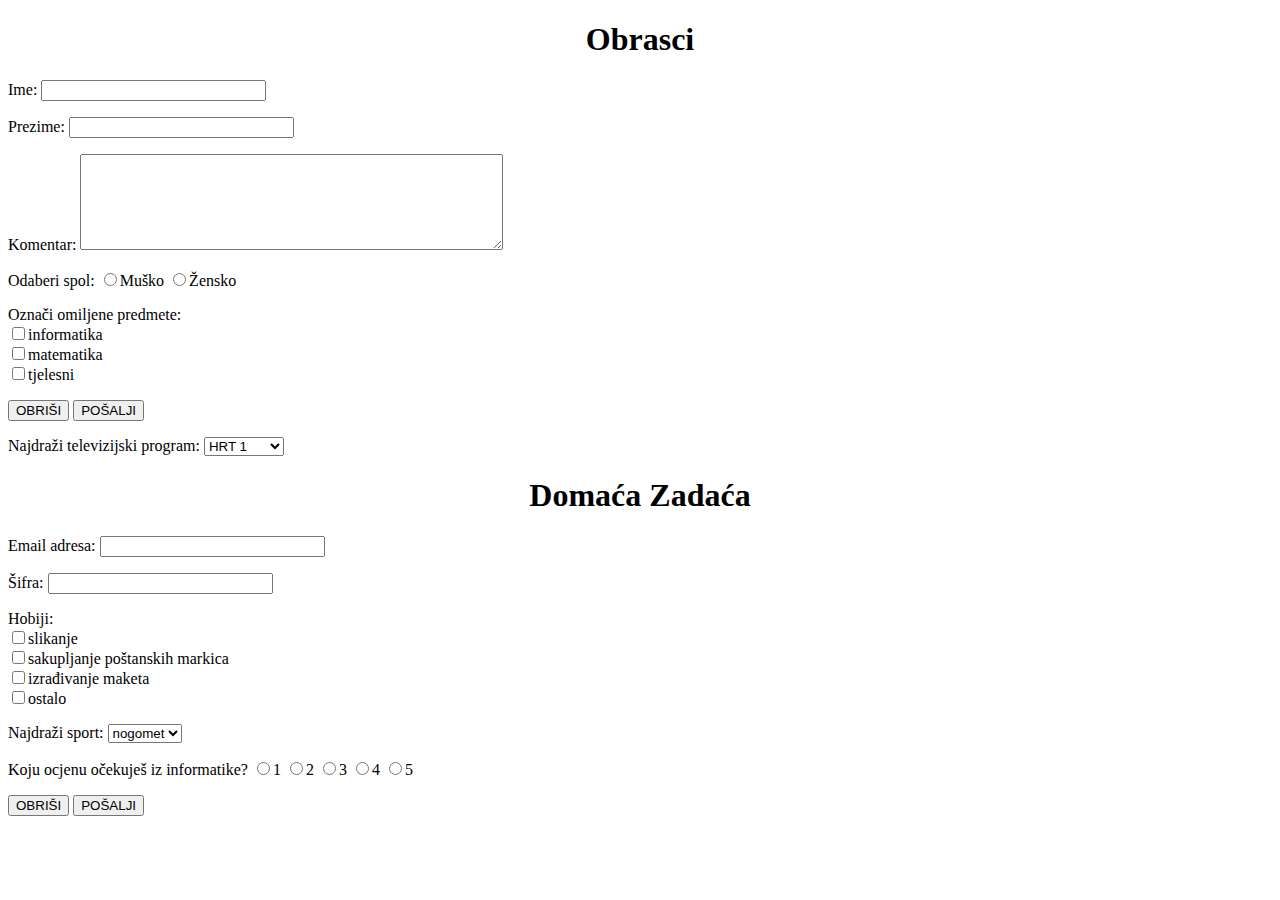
==== index.html @ 4285de46 "Create index.html" ====
<!DOCTYPE html>
<html lang="en">

<head>
    <meta charset="UTF-8">
    <meta name="viewport" content="width=device-width, initial-scale=1.0">
    <title>Domagoj Blažić</title>
</head>

<body>
    <h1 align="center">Obrasci</h1>
    <form method="POST">
        <p>Ime:
            <input type="text" name="ime" size="25" maxlenght="20">

        </p>
        <p>Prezime:
            <input type="text" name="Prezime" size="25" maxlenght="20">


        </p>
        <p>Komentar:
            <textarea name="komentar" rows="6" cols="50">

        </textarea>
        </p>
    </form>
    <p>Odaberi spol:
        <input type="radio" name="spol">Muško
        <input type="radio" name="spol">Žensko
    </p>
    <p>Označi omiljene predmete:
        <br>
        <input type="checkbox" name="predmet1">informatika
        <br>
        <input type="checkbox" name="predmet2">matematika
        <br>
        <input type="checkbox" name="predmet3">tjelesni
    </p>
    <p>
        <input type="reset" value="OBRIŠI" name="gumb1">
        <input type="submit" value="POŠALJI" name="gumb2">


    </p>
    <p>Najdraži televizijski program:
        <select name="tv">
            <option value="1">HRT 1</option>
            <option value="2">HRT 2</option>
            <option value="3">RTL</option>
            <option value="4">NOVA TV</option>

        </select>

    </p>
    <h1 align="center">Domaća Zadaća</h1>

    <form method="POST">
        <p>Email adresa:
            <input type="text" name="Email Adresa" size="25" maxlenght="20">
        </p>
        <p>Šifra:
            <input type="text" name="Šifra" size="25" maxlenght="20">
        </p>
        <p>Hobiji:
            <br>
            <input type="checkbox" name="predmet1">slikanje
            <br>
            <input type="checkbox" name="predmet2">sakupljanje poštanskih markica
            <br>
            <input type="checkbox" name="predmet3">izrađivanje maketa
            <br>
            <input type="checkbox" name="predmet4">ostalo

        </p>
        <p>Najdraži sport:
            <select name="tv">
                <option value="1">nogomet</option>
                <option value="2">košarka</option>
                <option value="3">plivanje</option>


            </select>

        </p>
        <p>Koju ocjenu očekuješ iz informatike?
            <input type="radio" name="ocjena">1
            <input type="radio" name="ocjena">2
            <input type="radio" name="ocjena">3
            <input type="radio" name="ocjena">4
            <input type="radio" name="ocjena">5

        </p>
        <p>
            <input type="reset" value="OBRIŠI" name="gumb1">
            <input type="submit" value="POŠALJI" name="gumb2">
        </p>


    </form>






</body>
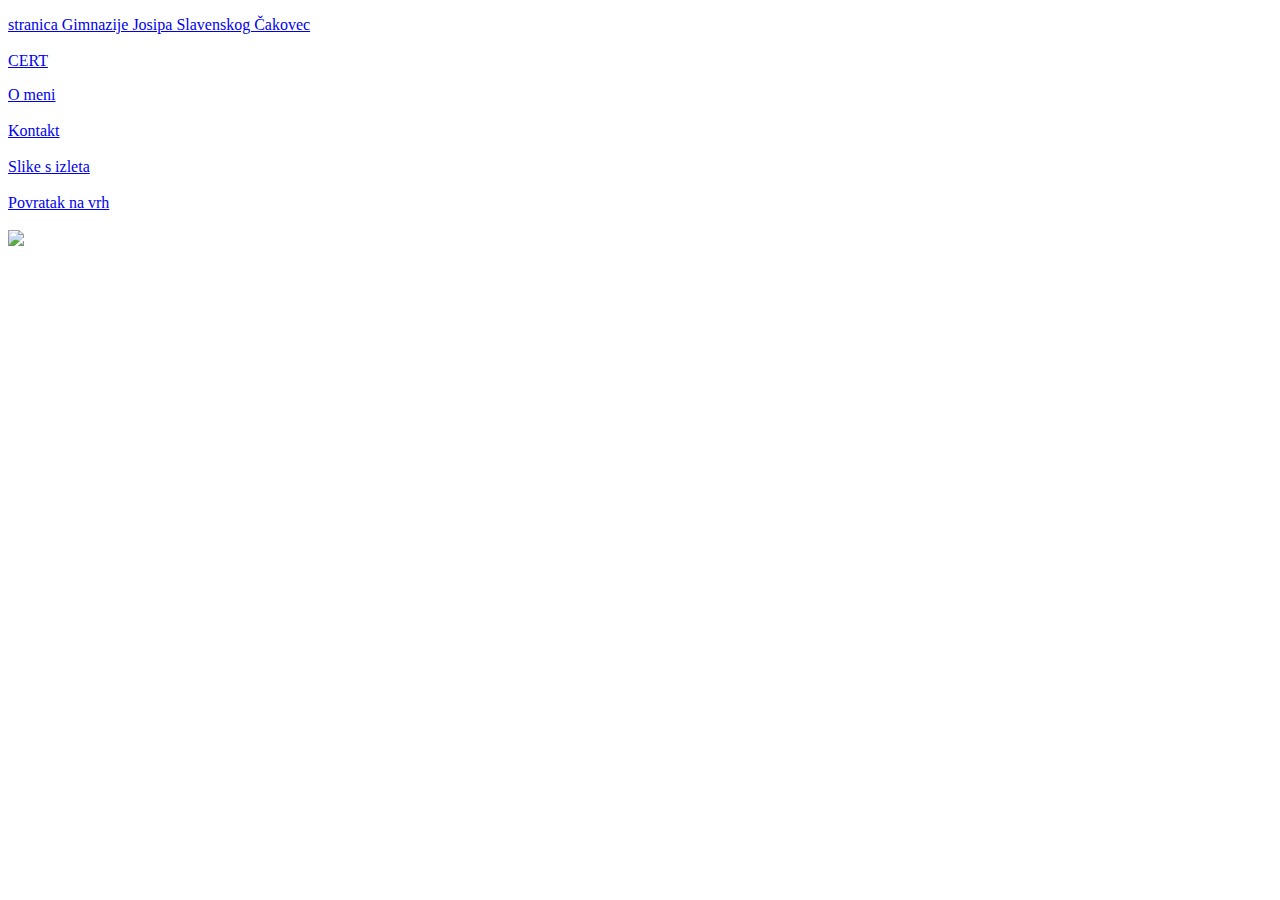
==== commit 4303c061: "Create index.html" ====
--- a/index.html
+++ b/index.html
@@ -4,101 +4,42 @@
 <head>
     <meta charset="UTF-8">
     <meta name="viewport" content="width=device-width, initial-scale=1.0">
-    <title>Domagoj Blažić</title>
+    <title>Document</title>
 </head>
 
 <body>
-    <h1 align="center">Obrasci</h1>
-    <form method="POST">
-        <p>Ime:
-            <input type="text" name="ime" size="25" maxlenght="20">
+    <p>
+        <a href="http://www.gimnazija-cakovec.skole.hr/">stranica Gimnazije Josipa Slavenskog Čakovec</a>
+        <br>
+        <br>
+        <a href="https://www.cert.hr/">CERT</a>
+    </p>
+    <a href="O_meni.html">O meni</a>
+    <br>
+    <br>
+    <a href="kontakt.html">Kontakt</a>
+    <br>
+    <br>
+    <a href="galerija/izlet.html">Slike s izleta</a>
+    <br>
+    <br>
+    <a href="#vrh">Povratak na vrh</a>
+    <br>
+    <br>
 
-        </p>
-        <p>Prezime:
-            <input type="text" name="Prezime" size="25" maxlenght="20">
+    <img src="obiteljska.jpg"usemap="#HTML">
+    <map name="HTML">
+        <area shape="rect" coords="116,105,200,326" alt="wikipedija" href="https://hr.wikipedia.org/wiki/Glavna_stranica">
+        <area shape="rect" coords="213,106,281,328" alt="moj facebook" href="https://www.facebook.com/domagoj.blazic.71">
+        <area shape="rect" coords="314,148,398,328" alt="pas" href="https://www.google.hr/search?q=koker+%C5%A1panijel&rls=com.microsoft:hr:%7Breferrer:source%7D&rlz=1I7ADFA_en&sxsrf=ALeKk02y_VXlh3qSJ54eTWcHdJPdCehmXA:1586094782806&source=lnms&tbm=isch&sa=X&ved=2ahUKEwjlou_At9HoAhXJ0KQKHcSUDyIQ_AUoAXoECBwQAw&biw=958&bih=927#imgrc=a1JgA0CKOghw0M">
+        <area shape="rect" coords="306,69,348,116"  alt="facebook stranica" href="https://www.facebook.com/search/top/?q=raymond%20bla%C5%BEi%C4%87&epa=SEARCH_BOX">
 
+    </map>
+   
+    
+   
 
-        </p>
-        <p>Komentar:
-            <textarea name="komentar" rows="6" cols="50">
-
-        </textarea>
-        </p>
-    </form>
-    <p>Odaberi spol:
-        <input type="radio" name="spol">Muško
-        <input type="radio" name="spol">Žensko
-    </p>
-    <p>Označi omiljene predmete:
-        <br>
-        <input type="checkbox" name="predmet1">informatika
-        <br>
-        <input type="checkbox" name="predmet2">matematika
-        <br>
-        <input type="checkbox" name="predmet3">tjelesni
-    </p>
-    <p>
-        <input type="reset" value="OBRIŠI" name="gumb1">
-        <input type="submit" value="POŠALJI" name="gumb2">
-
-
-    </p>
-    <p>Najdraži televizijski program:
-        <select name="tv">
-            <option value="1">HRT 1</option>
-            <option value="2">HRT 2</option>
-            <option value="3">RTL</option>
-            <option value="4">NOVA TV</option>
-
-        </select>
-
-    </p>
-    <h1 align="center">Domaća Zadaća</h1>
-
-    <form method="POST">
-        <p>Email adresa:
-            <input type="text" name="Email Adresa" size="25" maxlenght="20">
-        </p>
-        <p>Šifra:
-            <input type="text" name="Šifra" size="25" maxlenght="20">
-        </p>
-        <p>Hobiji:
-            <br>
-            <input type="checkbox" name="predmet1">slikanje
-            <br>
-            <input type="checkbox" name="predmet2">sakupljanje poštanskih markica
-            <br>
-            <input type="checkbox" name="predmet3">izrađivanje maketa
-            <br>
-            <input type="checkbox" name="predmet4">ostalo
-
-        </p>
-        <p>Najdraži sport:
-            <select name="tv">
-                <option value="1">nogomet</option>
-                <option value="2">košarka</option>
-                <option value="3">plivanje</option>
-
-
-            </select>
-
-        </p>
-        <p>Koju ocjenu očekuješ iz informatike?
-            <input type="radio" name="ocjena">1
-            <input type="radio" name="ocjena">2
-            <input type="radio" name="ocjena">3
-            <input type="radio" name="ocjena">4
-            <input type="radio" name="ocjena">5
-
-        </p>
-        <p>
-            <input type="reset" value="OBRIŠI" name="gumb1">
-            <input type="submit" value="POŠALJI" name="gumb2">
-        </p>
-
-
-    </form>
-
+    
 
 
 
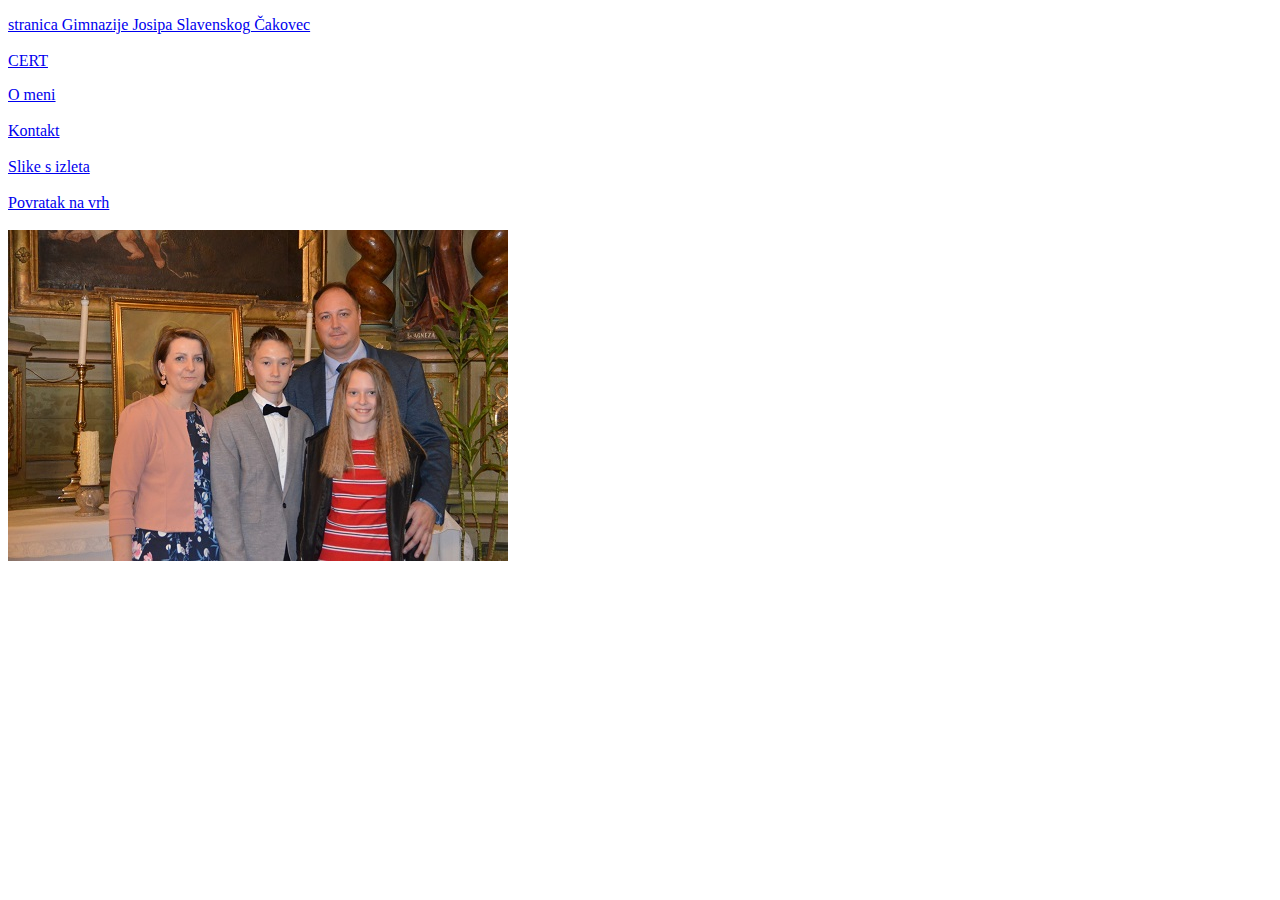
==== commit 4b58a90d: "Update index.html" ====
--- a/index.html
+++ b/index.html
@@ -20,7 +20,7 @@
     <a href="kontakt.html">Kontakt</a>
     <br>
     <br>
-    <a href="galerija/izlet.html">Slike s izleta</a>
+    <a href="izlet.html">Slike s izleta</a>
     <br>
     <br>
     <a href="#vrh">Povratak na vrh</a>
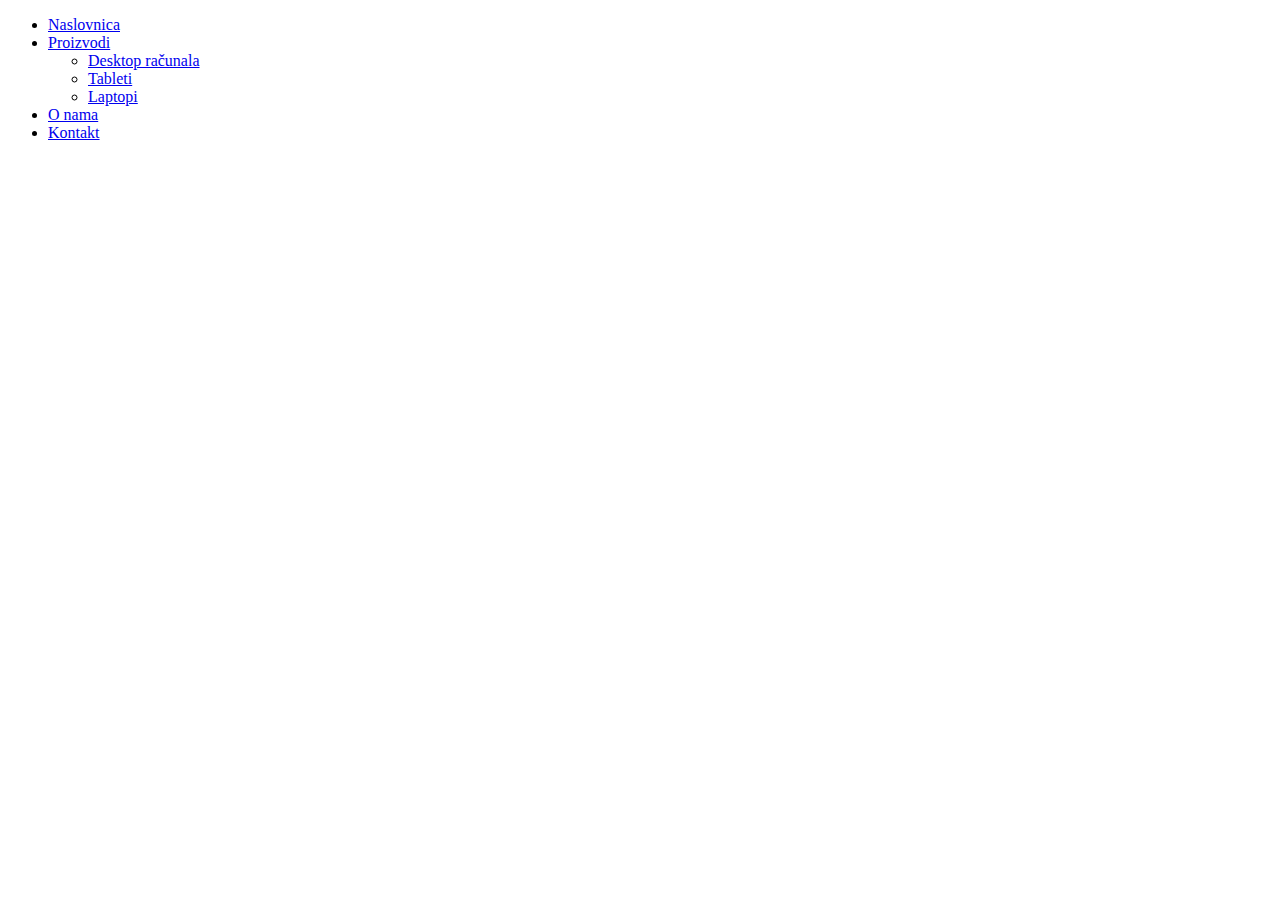
==== commit 8435abf1: "Create index.html" ====
--- a/index.html
+++ b/index.html
@@ -1,48 +1,32 @@
 <!DOCTYPE html>
 <html lang="en">
-
 <head>
     <meta charset="UTF-8">
     <meta name="viewport" content="width=device-width, initial-scale=1.0">
+    <link rel="stylesheet" type="text/css" href="izbornici.css">
+
     <title>Document</title>
 </head>
+<body>
+    
 
-<body>
-    <p>
-        <a href="http://www.gimnazija-cakovec.skole.hr/">stranica Gimnazije Josipa Slavenskog Čakovec</a>
-        <br>
-        <br>
-        <a href="https://www.cert.hr/">CERT</a>
-    </p>
-    <a href="O_meni.html">O meni</a>
-    <br>
-    <br>
-    <a href="kontakt.html">Kontakt</a>
-    <br>
-    <br>
-    <a href="izlet.html">Slike s izleta</a>
-    <br>
-    <br>
-    <a href="#vrh">Povratak na vrh</a>
-    <br>
-    <br>
-
-    <img src="obiteljska.jpg"usemap="#HTML">
-    <map name="HTML">
-        <area shape="rect" coords="116,105,200,326" alt="wikipedija" href="https://hr.wikipedia.org/wiki/Glavna_stranica">
-        <area shape="rect" coords="213,106,281,328" alt="moj facebook" href="https://www.facebook.com/domagoj.blazic.71">
-        <area shape="rect" coords="314,148,398,328" alt="pas" href="https://www.google.hr/search?q=koker+%C5%A1panijel&rls=com.microsoft:hr:%7Breferrer:source%7D&rlz=1I7ADFA_en&sxsrf=ALeKk02y_VXlh3qSJ54eTWcHdJPdCehmXA:1586094782806&source=lnms&tbm=isch&sa=X&ved=2ahUKEwjlou_At9HoAhXJ0KQKHcSUDyIQ_AUoAXoECBwQAw&biw=958&bih=927#imgrc=a1JgA0CKOghw0M">
-        <area shape="rect" coords="306,69,348,116"  alt="facebook stranica" href="https://www.facebook.com/search/top/?q=raymond%20bla%C5%BEi%C4%87&epa=SEARCH_BOX">
-
-    </map>
-   
-    
-   
-
-    
+    <ul>
+        <li><a href="https://hr.wikipedia.org/wiki/Kisik">Naslovnica</a></li>
+        <li><a href="https://www.mercedes-benz.hr/osobna-vozila.html">Proizvodi
+            <ul>
+                <li><a href="https://www.mikronis.hr/katalog/racunala-i-smartphone/stolna-i-aio-racunala/?gclid=Cj0KCQjwncT1BRDhARIsAOQF9Lm8z8vGdAccLAIWJXmL9ZnkcXpQfQDNvPXRyixRjqjzYoYkbD5PsZQaAkOwEALw_wcB">Desktop računala</a></li>
+                <li><a href="https://www.abrakadabra.com/hr-HR/Katalog/Racunala-i-periferija/Prijenosna-i-tablet-racunala/c/FT200?q=:relevance&mode=GRID&size=80&gclid=Cj0KCQjwncT1BRDhARIsAOQF9LnMbhsLB9kXPbR-dyANnjqjeuod1CghpPpjWDXQH4BS7GXTHsxXFDEaArutEALw_wcB">Tableti</a></li>
+                <li><a href="https://www.sancta-domenica.hr/racunala-i-periferija/prijenosna-racunala.html?manufacturer=45&gclid=Cj0KCQjwncT1BRDhARIsAOQF9LnHTfWAF08QTFiRBpniZTjhQCtzfFGzAhjxyFMf-pYkQnppdlSKZm4aAnPzEALw_wcB">Laptopi</a></li>
+            </ul>
 
 
 
+        </a></li>
+        <li><a href="https://hr.wikipedia.org/wiki/Hrast">O nama</a></li>
+        <li><a href="https://hr.wikipedia.org/wiki/Jela">Kontakt</a></li>
+    </ul>
 
 
 </body>
+</html>
+
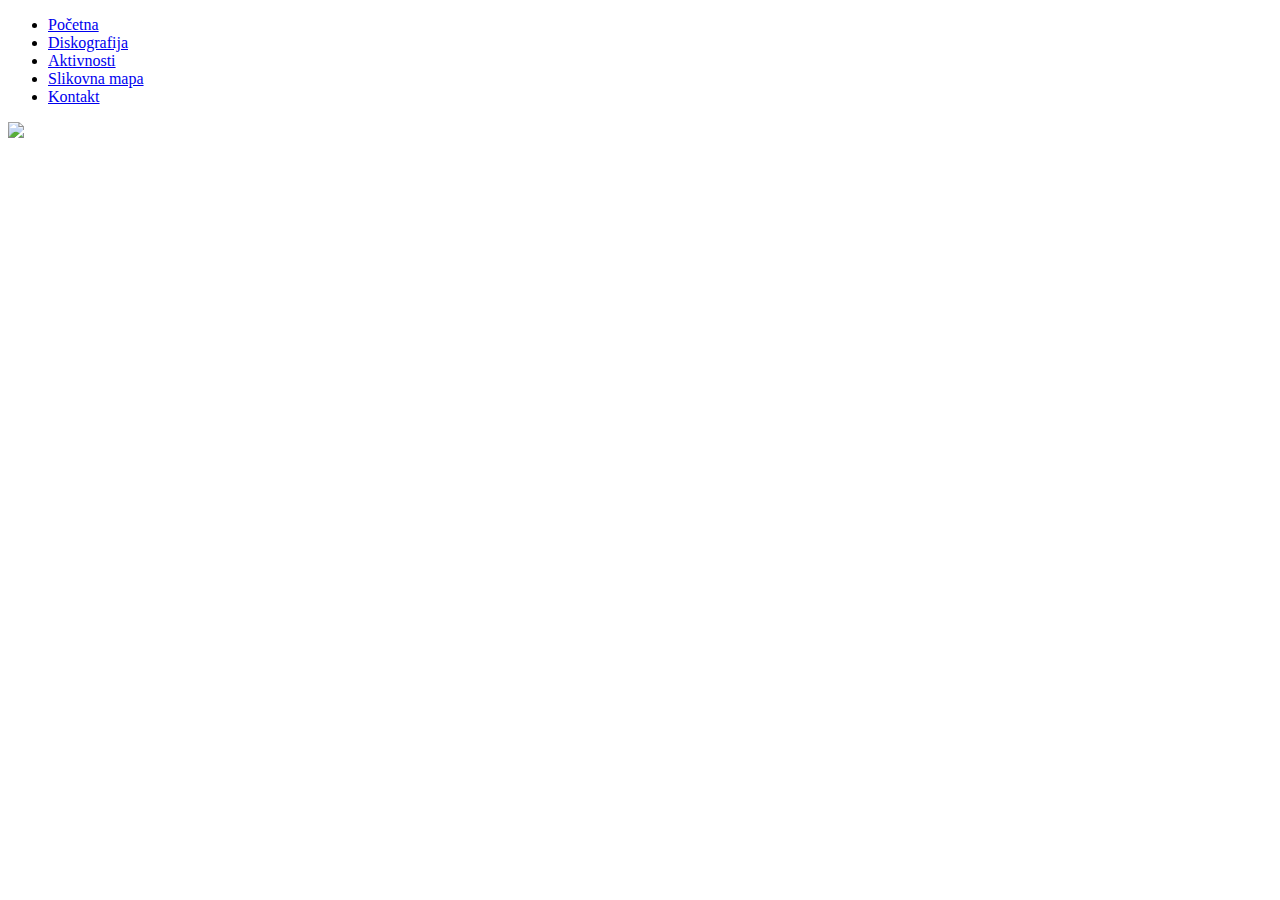
==== commit f431591a: "Create index.html" ====
--- a/index.html
+++ b/index.html
@@ -3,30 +3,42 @@
 <head>
     <meta charset="UTF-8">
     <meta name="viewport" content="width=device-width, initial-scale=1.0">
-    <link rel="stylesheet" type="text/css" href="izbornici.css">
+    <link rel="stylesheet" type="text/css" href="projekt.css">
 
     <title>Document</title>
 </head>
+
+
 <body>
     
-
-    <ul>
-        <li><a href="https://hr.wikipedia.org/wiki/Kisik">Naslovnica</a></li>
-        <li><a href="https://www.mercedes-benz.hr/osobna-vozila.html">Proizvodi
-            <ul>
-                <li><a href="https://www.mikronis.hr/katalog/racunala-i-smartphone/stolna-i-aio-racunala/?gclid=Cj0KCQjwncT1BRDhARIsAOQF9Lm8z8vGdAccLAIWJXmL9ZnkcXpQfQDNvPXRyixRjqjzYoYkbD5PsZQaAkOwEALw_wcB">Desktop računala</a></li>
-                <li><a href="https://www.abrakadabra.com/hr-HR/Katalog/Racunala-i-periferija/Prijenosna-i-tablet-racunala/c/FT200?q=:relevance&mode=GRID&size=80&gclid=Cj0KCQjwncT1BRDhARIsAOQF9LnMbhsLB9kXPbR-dyANnjqjeuod1CghpPpjWDXQH4BS7GXTHsxXFDEaArutEALw_wcB">Tableti</a></li>
-                <li><a href="https://www.sancta-domenica.hr/racunala-i-periferija/prijenosna-racunala.html?manufacturer=45&gclid=Cj0KCQjwncT1BRDhARIsAOQF9LnHTfWAF08QTFiRBpniZTjhQCtzfFGzAhjxyFMf-pYkQnppdlSKZm4aAnPzEALw_wcB">Laptopi</a></li>
-            </ul>
+    
+    <div>
+        <ul>
+            <li><a class="active" href="index.html">Početna</a></li>
+            <li><a href="popis.html">Diskografija</a></li>
+            <li><a href="aktivnosti.html">Aktivnosti</a></li>
+            <li><a href="slikovnamapa.html">Slikovna mapa</a></li>
+            <li><a href="kontakt.html">Kontakt</a></li>
+        </ul>
+    </div>
+    
+    <div id="wrapper">
+        <img src="atVbTI.jpg" usemap="#HTML">
+        <map name="HTML">
+        <area shape="rect" coords="293,283,567,1065" alt="Slash" href="https://www.facebook.com/Slash/">
+        <area shape="rect" coords="3,25,193,1067" alt="Duff McKagan" href="https://www.facebook.com/duffmckagan/">
+        <area shape="rect" coords="653,339,1107,1077" alt="Axl Rose" href="https://www.facebook.com/groups/Mineallmine2016/">
+        <area shape="rect" coords="1205,339,1539,1059" alt="Steven Adler" href="https://www.facebook.com/stevenadlersite2/">
+        <area shape="rect" coords="1551,319,1919,1077" alt="Izzy Stradlin" href="https://www.facebook.com/GunsNRosesIZ/">
+    </map>
+       
+    </div>
 
 
 
-        </a></li>
-        <li><a href="https://hr.wikipedia.org/wiki/Hrast">O nama</a></li>
-        <li><a href="https://hr.wikipedia.org/wiki/Jela">Kontakt</a></li>
-    </ul>
 
 
+
+</div>
 </body>
 </html>
-
